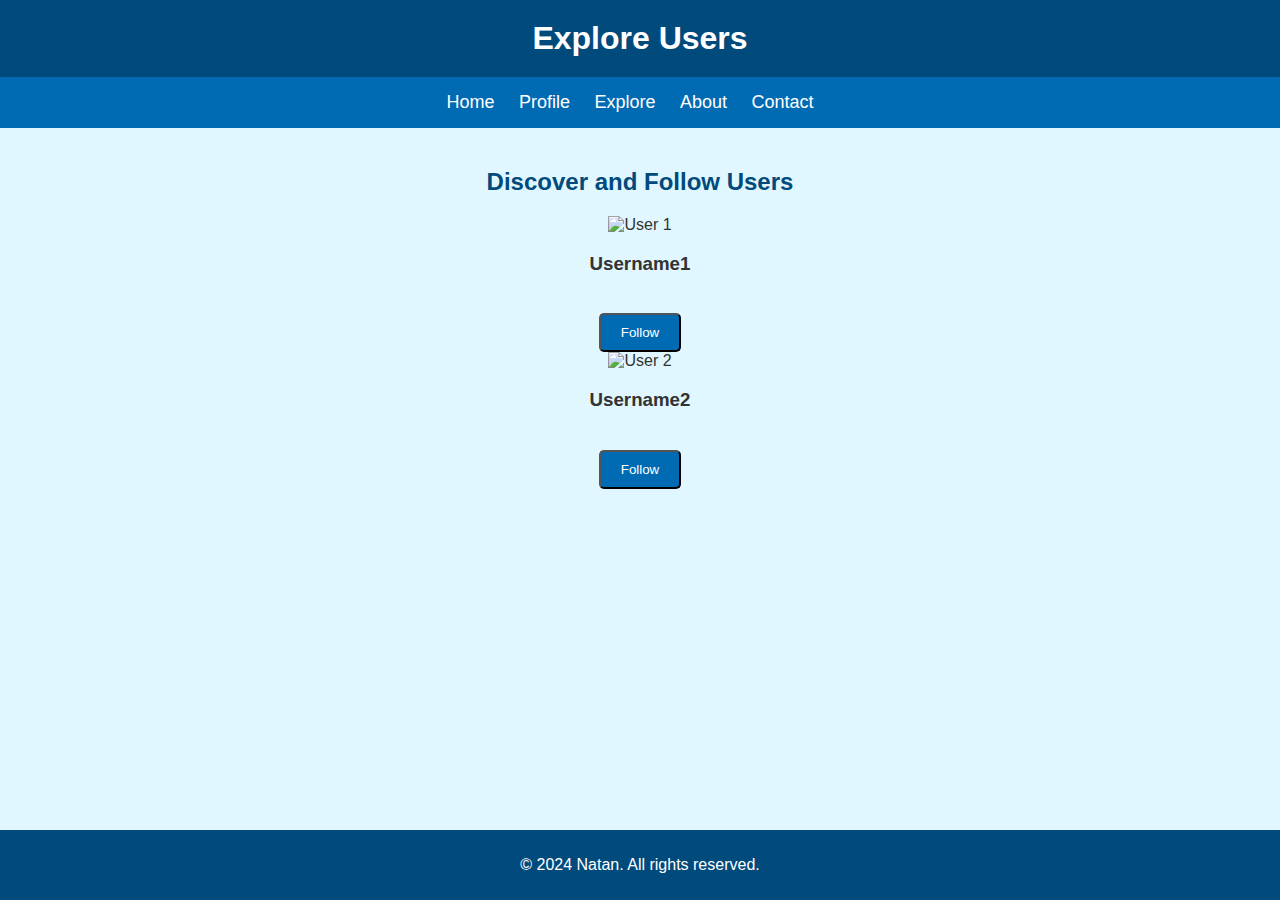
==== explore.html @ 83029e0f "Create explore.html" ====
<!DOCTYPE html>
<html lang="en">
<head>
  <meta charset="UTF-8">
  <meta name="viewport" content="width=device-width, initial-scale=1.0">
  <title>Natan - Explore</title>
  <link rel="stylesheet" href="style.css">
</head>
<body>
  <header>
    <h1>Explore Users</h1>
  </header>

  <!-- Navigation Bar -->
  <nav>
    <ul>
      <li><a href="index.html">Home</a></li>
      <li><a href="profile.html">Profile</a></li>
      <li><a href="explore.html" class="active">Explore</a></li>
      <li><a href="about.html">About</a></li>
      <li><a href="contact.html">Contact</a></li>
    </ul>
  </nav>

  <!-- Main Content -->
  <main>
    <section>
      <h2>Discover and Follow Users</h2>
      <div class="user-list">
        <div class="user">
          <img src="default-pfp.png" alt="User 1" class="profile-pic">
          <h3>Username1</h3>
          <button class="btn follow-btn">Follow</button>
        </div>

        <div class="user">
          <img src="default-pfp.png" alt="User 2" class="profile-pic">
          <h3>Username2</h3>
          <button class="btn follow-btn">Follow</button>
        </div>

        <!-- Add more users as needed -->
      </div>
    </section>
  </main>

  <!-- Footer -->
  <footer>
    <p>© 2024 Natan. All rights reserved.</p>
  </footer>
</body>
</html>
---- style.css ----
/* General Body Styles */
body {
  font-family: Arial, sans-serif;
  background-color: #e0f7ff;
  color: #333;
  margin: 0;
  padding: 0;
  text-align: center;
}

header {
  background-color: #004a7c;
  color: white;
  padding: 20px 0;
}

h1 {
  margin: 0;
}

/* Navigation Styles */
nav ul {
  background-color: #006bb3;
  list-style-type: none;
  padding: 15px;
  text-align: center;
  margin: 0;
}

nav ul li {
  display: inline;
  margin-right: 20px;
}

nav ul li a {
  color: white;
  text-decoration: none;
  font-size: 18px;
}

nav ul li a:hover {
  text-decoration: underline;
}

/* Main Content */
main {
  padding: 20px;
}

h2 {
  color: #004a7c;
}

/* Button Styles */
.btn {
  display: inline-block;
  background-color: #006bb3;
  color: white;
  padding: 10px 20px;
  text-decoration: none;
  border-radius: 5px;
  margin-top: 20px;
}

.btn:hover {
  background-color: #004a7c;
}

/* Footer Styles */
footer {
  background-color: #004a7c;
  color: white;
  padding: 10px 0;
  position: fixed;
  width: 100%;
  bottom: 0;
}
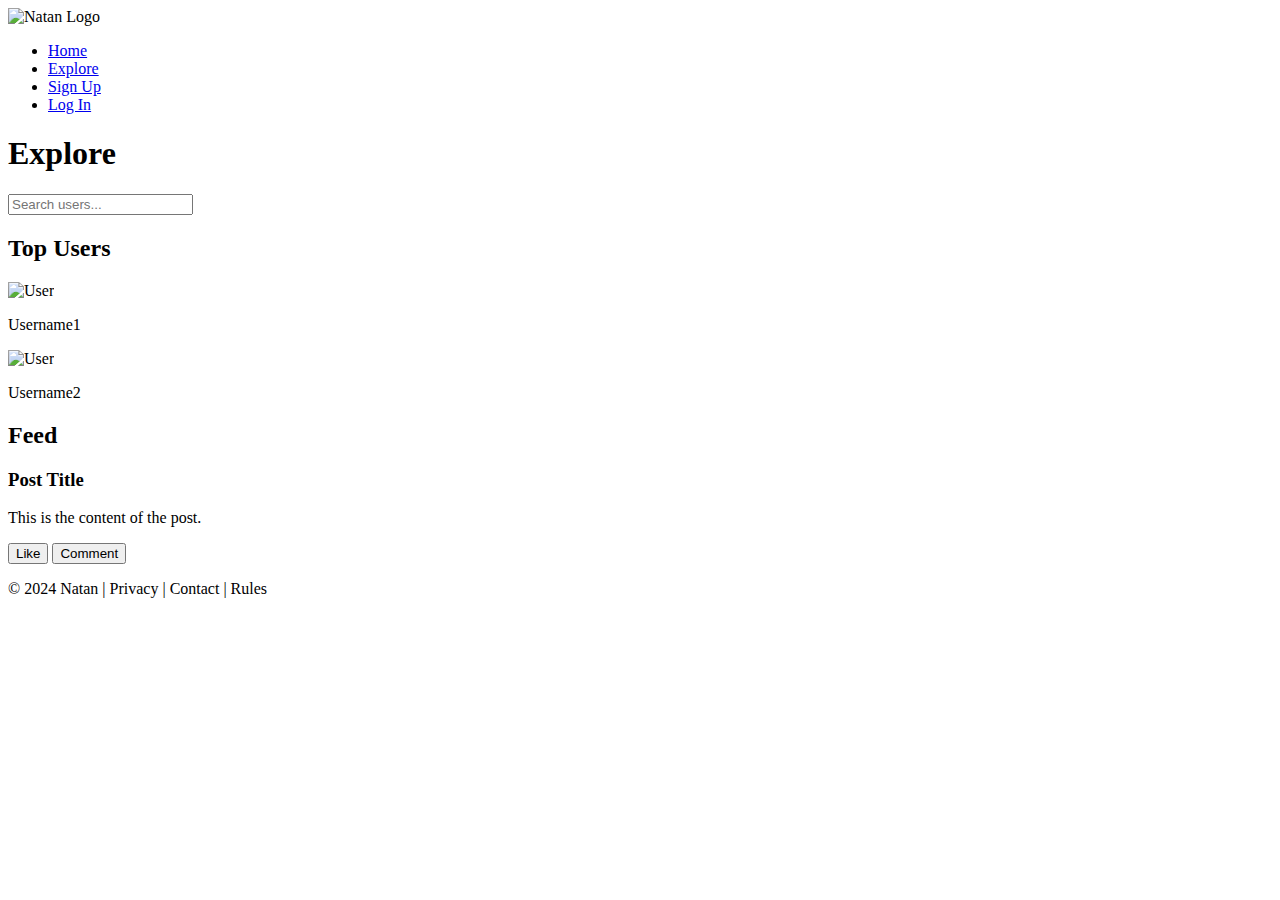
==== commit d7098e83: "Update explore.html" ====
--- a/explore.html
+++ b/explore.html
@@ -1,52 +1,57 @@
 <!DOCTYPE html>
 <html lang="en">
 <head>
-  <meta charset="UTF-8">
-  <meta name="viewport" content="width=device-width, initial-scale=1.0">
-  <title>Natan - Explore</title>
-  <link rel="stylesheet" href="style.css">
+    <meta charset="UTF-8">
+    <meta name="viewport" content="width=device-width, initial-scale=1.0">
+    <title>Explore - Natan</title>
+    <link rel="stylesheet" href="styles.css">
 </head>
 <body>
-  <header>
-    <h1>Explore Users</h1>
-  </header>
+    <header>
+        <nav>
+            <div class="logo"><img src="triangle_logo.png" alt="Natan Logo"></div>
+            <ul>
+                <li><a href="index.html">Home</a></li>
+                <li><a href="explore.html">Explore</a></li>
+                <li><a href="register.html">Sign Up</a></li>
+                <li><a href="login.html">Log In</a></li>
+            </ul>
+        </nav>
+    </header>
 
-  <!-- Navigation Bar -->
-  <nav>
-    <ul>
-      <li><a href="index.html">Home</a></li>
-      <li><a href="profile.html">Profile</a></li>
-      <li><a href="explore.html" class="active">Explore</a></li>
-      <li><a href="about.html">About</a></li>
-      <li><a href="contact.html">Contact</a></li>
-    </ul>
-  </nav>
+    <main>
+        <h1>Explore</h1>
+        <input type="text" placeholder="Search users..." class="search-bar">
+        
+        <section class="top-users">
+            <h2>Top Users</h2>
+            <div class="user-list">
+                <div class="user">
+                    <img src="default_profile_pic.png" alt="User">
+                    <p>Username1</p>
+                </div>
+                <div class="user">
+                    <img src="default_profile_pic.png" alt="User">
+                    <p>Username2</p>
+                </div>
+            </div>
+        </section>
 
-  <!-- Main Content -->
-  <main>
-    <section>
-      <h2>Discover and Follow Users</h2>
-      <div class="user-list">
-        <div class="user">
-          <img src="default-pfp.png" alt="User 1" class="profile-pic">
-          <h3>Username1</h3>
-          <button class="btn follow-btn">Follow</button>
-        </div>
+        <section class="feed">
+            <h2>Feed</h2>
+            <div class="post">
+                <h3>Post Title</h3>
+                <p>This is the content of the post.</p>
+                <div class="post-actions">
+                    <button>Like</button>
+                    <button>Comment</button>
+                </div>
+            </div>
+        </section>
+    </main>
 
-        <div class="user">
-          <img src="default-pfp.png" alt="User 2" class="profile-pic">
-          <h3>Username2</h3>
-          <button class="btn follow-btn">Follow</button>
-        </div>
-
-        <!-- Add more users as needed -->
-      </div>
-    </section>
-  </main>
-
-  <!-- Footer -->
-  <footer>
-    <p>© 2024 Natan. All rights reserved.</p>
-  </footer>
+    <footer>
+        <p>&copy; 2024 Natan | Privacy | Contact | Rules</p>
+    </footer>
 </body>
 </html>
